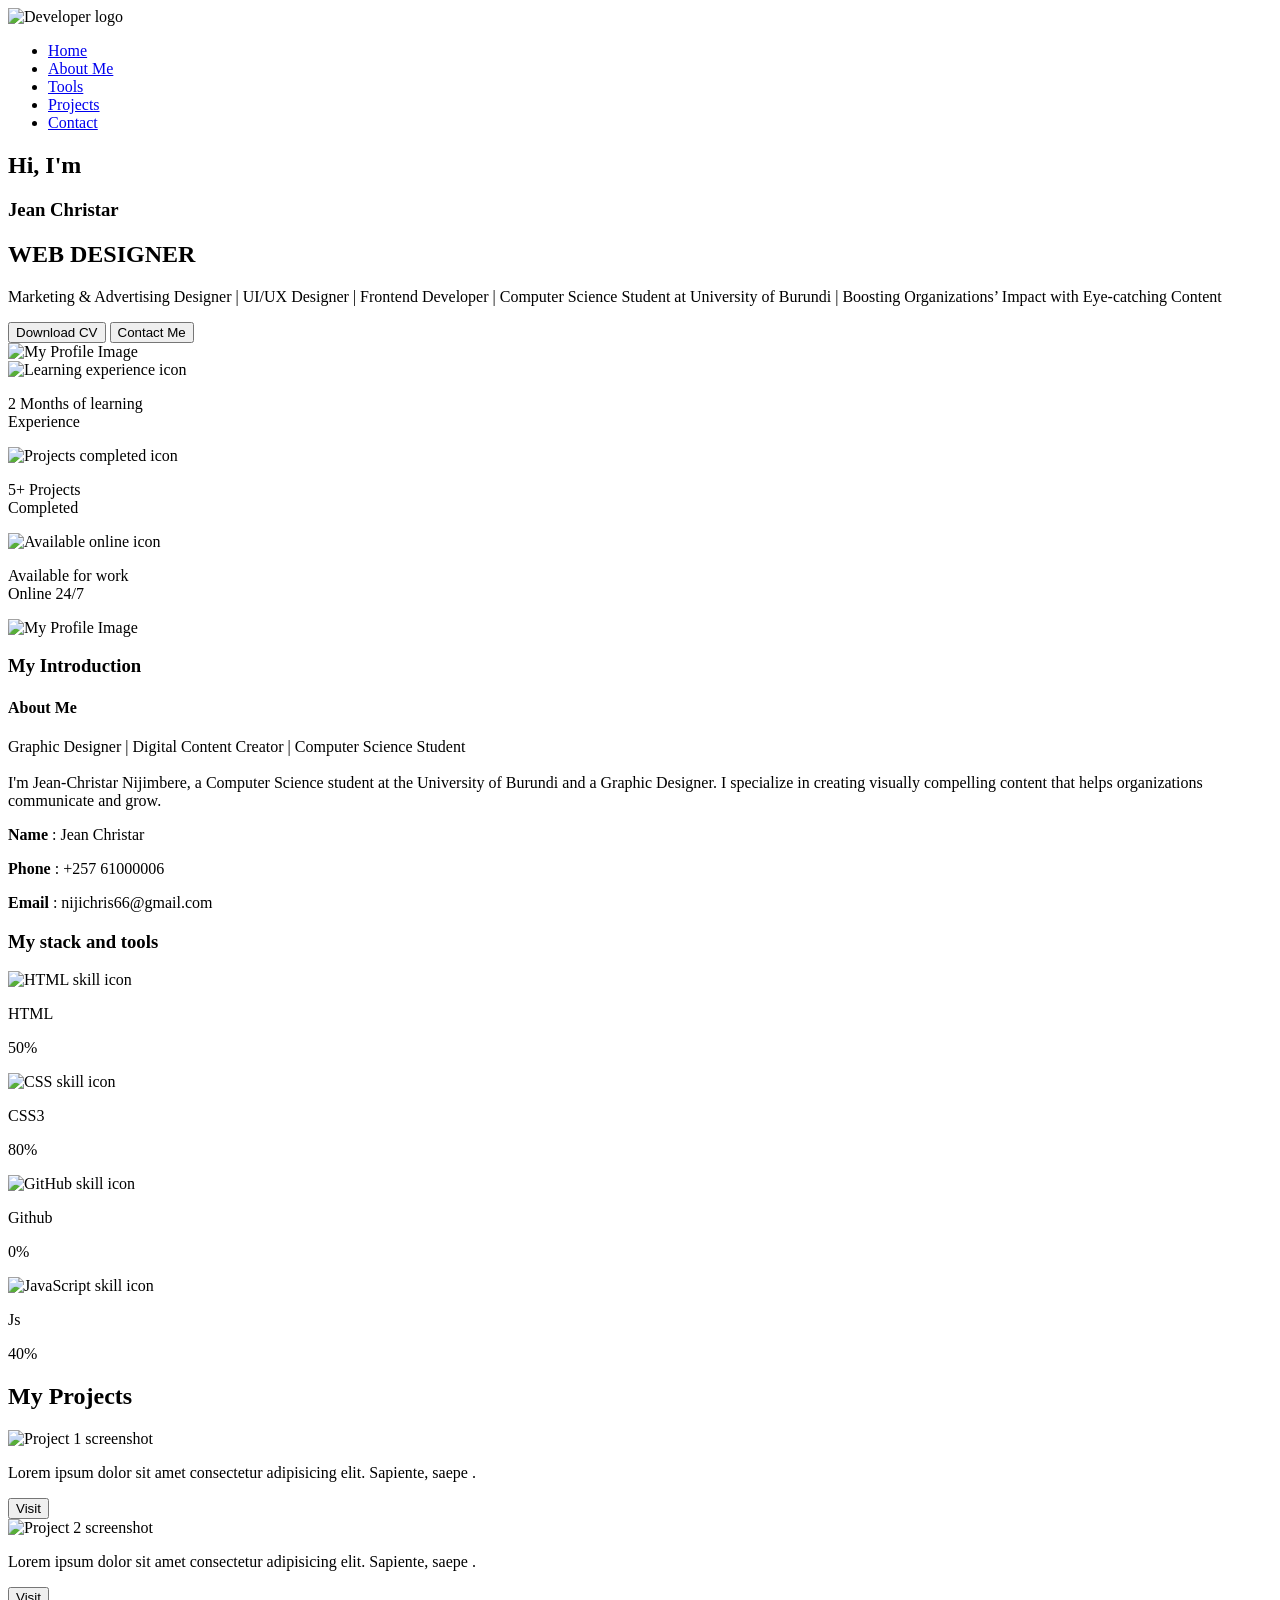
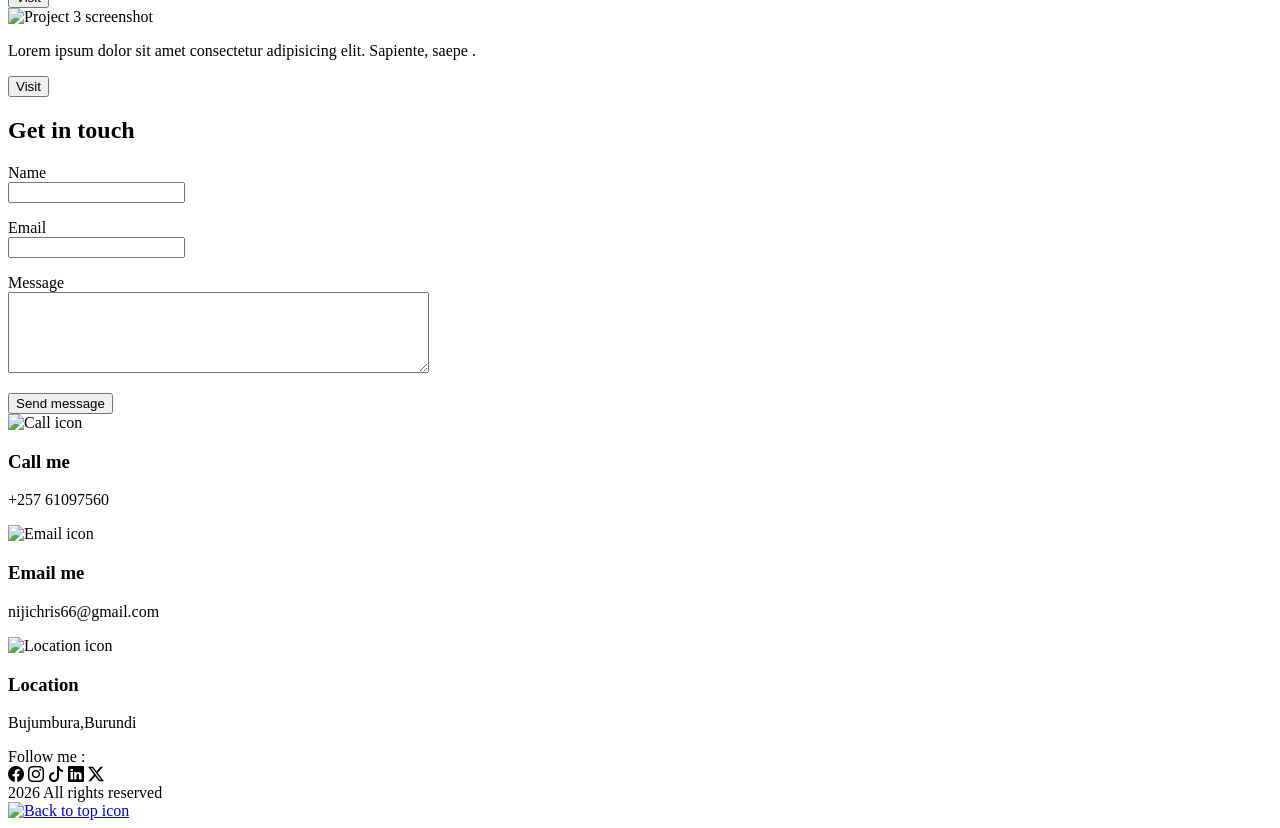
==== .vscode/index.html @ 38a6d343 "commit" ====
<!doctype html>
<html lang="en">
  <head>
    <meta charset="UTF-8" />
    <meta name="viewport" content="width=device-width, initial-scale=1.0" />
    <link rel="stylesheet" href="style.css" />
    <link
      rel="stylesheet"
      href="https://cdn.jsdelivr.net/npm/bootstrap-icons@1.13.1/font/bootstrap-icons.min.css"
    />
    <title>Christar | Portfolio v.1</title>
  </head>
  <body id="home">
    <header class="header">
      <nav class="header_nav">
        <img
          class="header_nav-logo"
          src="./media/dev.png"
          alt="Developer logo"
        />
        <ul class="header_nav-ul">
          <li><a href="#home">Home</a></li>
          <li><a href="#about">About Me</a></li>
          <li><a href="#tools">Tools</a></li>
          <li><a href="#projects">Projects</a></li>
          <li><a href="#contact">Contact</a></li>
        </ul>
      </nav>
    </header>

    <main>
      <section class="about">
        <article class="about_text">
          <h2 class="about_text-hi">Hi, I'm</h2>
          <div class="names">
            <h1 class="about_text-name">Jean Christar</h1>
            <h2 class="about_text-job">WEB DESIGNER</h2>
          </div>
          <p class="about_text-p">
            Marketing & Advertising Designer | UI/UX Designer | Frontend
            Developer | Computer Science Student at University of Burundi |
            Boosting Organizations’ Impact with Eye-catching Content
          </p>
          <div class="btns">
            <button class="about_text-btn cv_btn">Download CV</button>
            <button class="about_text-btn contact_btn">Contact Me</button>
          </div>
        </article>
        <article class="about_img">
          <img src="./media/profile2.png" alt="My Profile Image" />
        </article>
        <article class="round_section">
          <article class="flex">
            <img
              class="icon"
              src="./media/book-glasses_icon-icons.com_56355.png"
              alt="Learning experience icon"
            />

            <p>2 Months of learning <br />Experience</p>
          </article>

          <article class="flex">
            <img
              class="icon"
              src="./media/task_software_platform_management_project_icon_142266.png"
              alt="Projects completed icon"
            />

            <p>5+ Projects <br />Completed</p>
          </article>

          <article class="flex">
            <img
              class="icon"
              src="./media/time_management_clock_icon_192448.png"
              alt="Available online icon"
            />

            <p>Available for work <br />Online 24/7</p>
          </article>
          <div class="line_1"></div>
          <div class="line_2"></div>
        </article>
      </section>

      <section class="sec_me">
        <article class="me">
          <div class="me_profile">
            <img src="./media/profile2.png" alt="My Profile Image" />
            <div class="lines top_a"></div>
            <!-- <div class="lines top_b"></div> -->
            <div class="lines bottom_a"></div>
            <!-- <div class="lines bottom_b"></div> -->

            <div class="lines_2 top_a_2"></div>
            <!-- <div class="lines_2 top_b_2"></div> -->
            <div class="lines_2 bottom_a_2"></div>
            <!-- <div class="lines_2 bottom_b_2"></div> -->
          </div>
          <div id="about" class="me_intro">
            <section class="me_intro_sec">
              <h3>My Introduction</h3>
              <h1>About Me</h1>
              <p>
                Graphic Designer | Digital Content Creator | Computer Science
                Student <br /><br />
                I'm Jean-Christar Nijimbere, a Computer Science student at the
                University of Burundi and a Graphic Designer. I specialize in
                creating visually compelling content that helps organizations
                communicate and grow. <br />
              </p>
              <section>
                <p>
                  <strong>Name</strong> :
                  <span class="highlight_color">Jean Christar</span>
                </p>
                <p>
                  <strong>Phone</strong> :
                  <span class="highlight_color">+257 61000006</span>
                </p>
                <p>
                  <strong>Email</strong> :
                  <span class="highlight_color">nijichris66@gmail.com</span>
                </p>
              </section>
            </section>
          </div>
        </article>
      </section>

      <section id="tools" class="stack">
        <article>
          <h1 class="stack_h1">My stack and tools</h1>
          <div class="grid_container">
            <div class="flex_container">
              <img
                src="./media/HTML5_icon-icons.com_67090.png"
                alt="HTML skill icon"
              />
              <div class="tool_name_container">
                <p>HTML</p>
                <div class="div_up_html">
                  <div class="div_down_html"></div>
                </div>
              </div>
              <p class="number">50%</p>
            </div>

            <div class="flex_container">
              <img
                src="./media/CSS3_icon-icons.com_67069.png"
                alt="CSS skill icon"
              />
              <div class="tool_name_container">
                <p>CSS3</p>
                <div class="div_up_css">
                  <div class="div_down_css"></div>
                </div>
              </div>
              <p class="number">80%</p>
            </div>

            <div class="flex_container">
              <img
                src="./media/github-logo_icon-icons.com_73546.png"
                alt="GitHub skill icon"
              />
              <div class="tool_name_container">
                <p>Github</p>
                <div class="div_up_git">
                  <div class="div_down_git"></div>
                </div>
              </div>
              <p class="number">0%</p>
            </div>

            <div class="flex_container">
              <img
                src="./media/HTML5_icon-icons.com_67090.png"
                alt="JavaScript skill icon"
              />
              <div class="tool_name_container">
                <p>Js</p>
                <div class="div_up_js">
                  <div class="div_down_js"></div>
                </div>
              </div>
              <p class="number">40%</p>
            </div>
          </div>
        </article>
      </section>

      <section id="projects" class="projet_sec">
        <h1 class="stack_h1">My Projects</h1>
        <div class="project_container">
          <div class="card">
            <div class="card_image">
              <img src="./media/projet_1.png" alt="Project 1 screenshot" />
            </div>
            <p class="p">
              Lorem ipsum dolor sit amet consectetur adipisicing elit. Sapiente,
              saepe .
            </p>
            <button class="btn">Visit</button>
          </div>

          <div class="card">
            <div class="card_image">
              <img src="./media/projet_2.png" alt="Project 2 screenshot" />
            </div>
            <p>
              Lorem ipsum dolor sit amet consectetur adipisicing elit. Sapiente,
              saepe .
            </p>
            <button class="btn">Visit</button>
          </div>

          <div class="card">
            <div class="card_image">
              <img src="./media/projet_1.png" alt="Project 3 screenshot" />
            </div>
            <p>
              Lorem ipsum dolor sit amet consectetur adipisicing elit. Sapiente,
              saepe .
            </p>
            <button class="btn">Visit</button>
          </div>
        </div>
      </section>

      <section id="contact" class="contact">
        <h1 class="stack_h1">Get in touch</h1>

        <div class="contact_container">
          <section>
            <form action="#">
              <section class="form">
                <div class="input">
                  <p>
                    <label for="name">Name </label><br />
                    <input type="text" name="name" id="name" placeholder="" />
                  </p>

                  <p>
                    <label for="mail">Email </label><br />
                    <input type="text" name="mail" id="mail" placeholder="" />
                  </p>
                </div>

                <p>
                  <label for="message">Message</label><br />
                  <textarea
                    name=""
                    id=""
                    cols="50"
                    rows="5"
                    placeholder=""
                  ></textarea>
                </p>
                <button class="send_btn">Send message</button>
                <br />
              </section>
            </form>
          </section>
          <section>
            <div class="contact_grid">
              <div class="call">
                <img
                  class="contact_icon"
                  src="./media/ic_call_128_28145.png"
                  alt="Call icon"
                />
                <div class="text">
                  <h3>Call me</h3>
                  <p>+257 61097560</p>
                </div>
              </div>

              <div class="call">
                <img
                  class="contact_icon"
                  src="./media/email_green_23345.png"
                  alt="Email icon"
                />
                <div class="text">
                  <h3>Email me</h3>
                  <p>nijichris66@gmail.com</p>
                </div>
              </div>

              <div class="call">
                <img
                  class="contact_icon"
                  src="./media/st_patricks_day_location_clover_irish_ireland_icon_132821.png"
                  alt="Location icon"
                />
                <div class="text">
                  <h3>Location</h3>
                  <p>Bujumbura,Burundi</p>
                </div>
              </div>
            </div>
          </section>
        </div>
      </section>
    </main>

    <footer>
      <section class="footer_grid">
        <article>Follow me :</article>
        <article>
          <div class="list_icons">
            <!-- <img
              class="icons_list"
              src="./media/facebook_icon-icons.com_71202.png"
              alt="Facebook icon"
            /> -->
            <i class="bi bi-facebook"></i>

            <!-- <img
              class="icons_list"
              src="./media/instagram_black_logo_icon_147122.png"
              alt="Instagram icon"
            /> -->
            <i class="bi bi-instagram"></i>

            <!-- <img
              class="icons_list"
              src="./media/tiktok_logo_icon_144802.png"
              alt="TikTok icon"
            /> -->
            <i class="bi bi-tiktok"></i>

            <!-- <img
              class="icons_list"
              src="./media/linkedin_in_logo_icon_145103.png"
              alt="LinkedIn icon"
            /> -->
            <i class="bi bi-linkedin"></i>

            <!-- <img
              class="icons_list"
              src="./media/twitter-3_icon-icons.com_50735.png"
              alt="Twitter icon"
            /> -->
            <i class="bi bi-twitter-x"></i>
          </div>
        </article>
        <article>2026 All rights reserved</article>
      </section>
      <div class="up_icon">
        <span>
          <a href="#home"
            ><img src="./media/home_26565.png" alt="Back to top icon"
          /></a>
        </span>
      </div>
    </footer>
  </body>
</html>
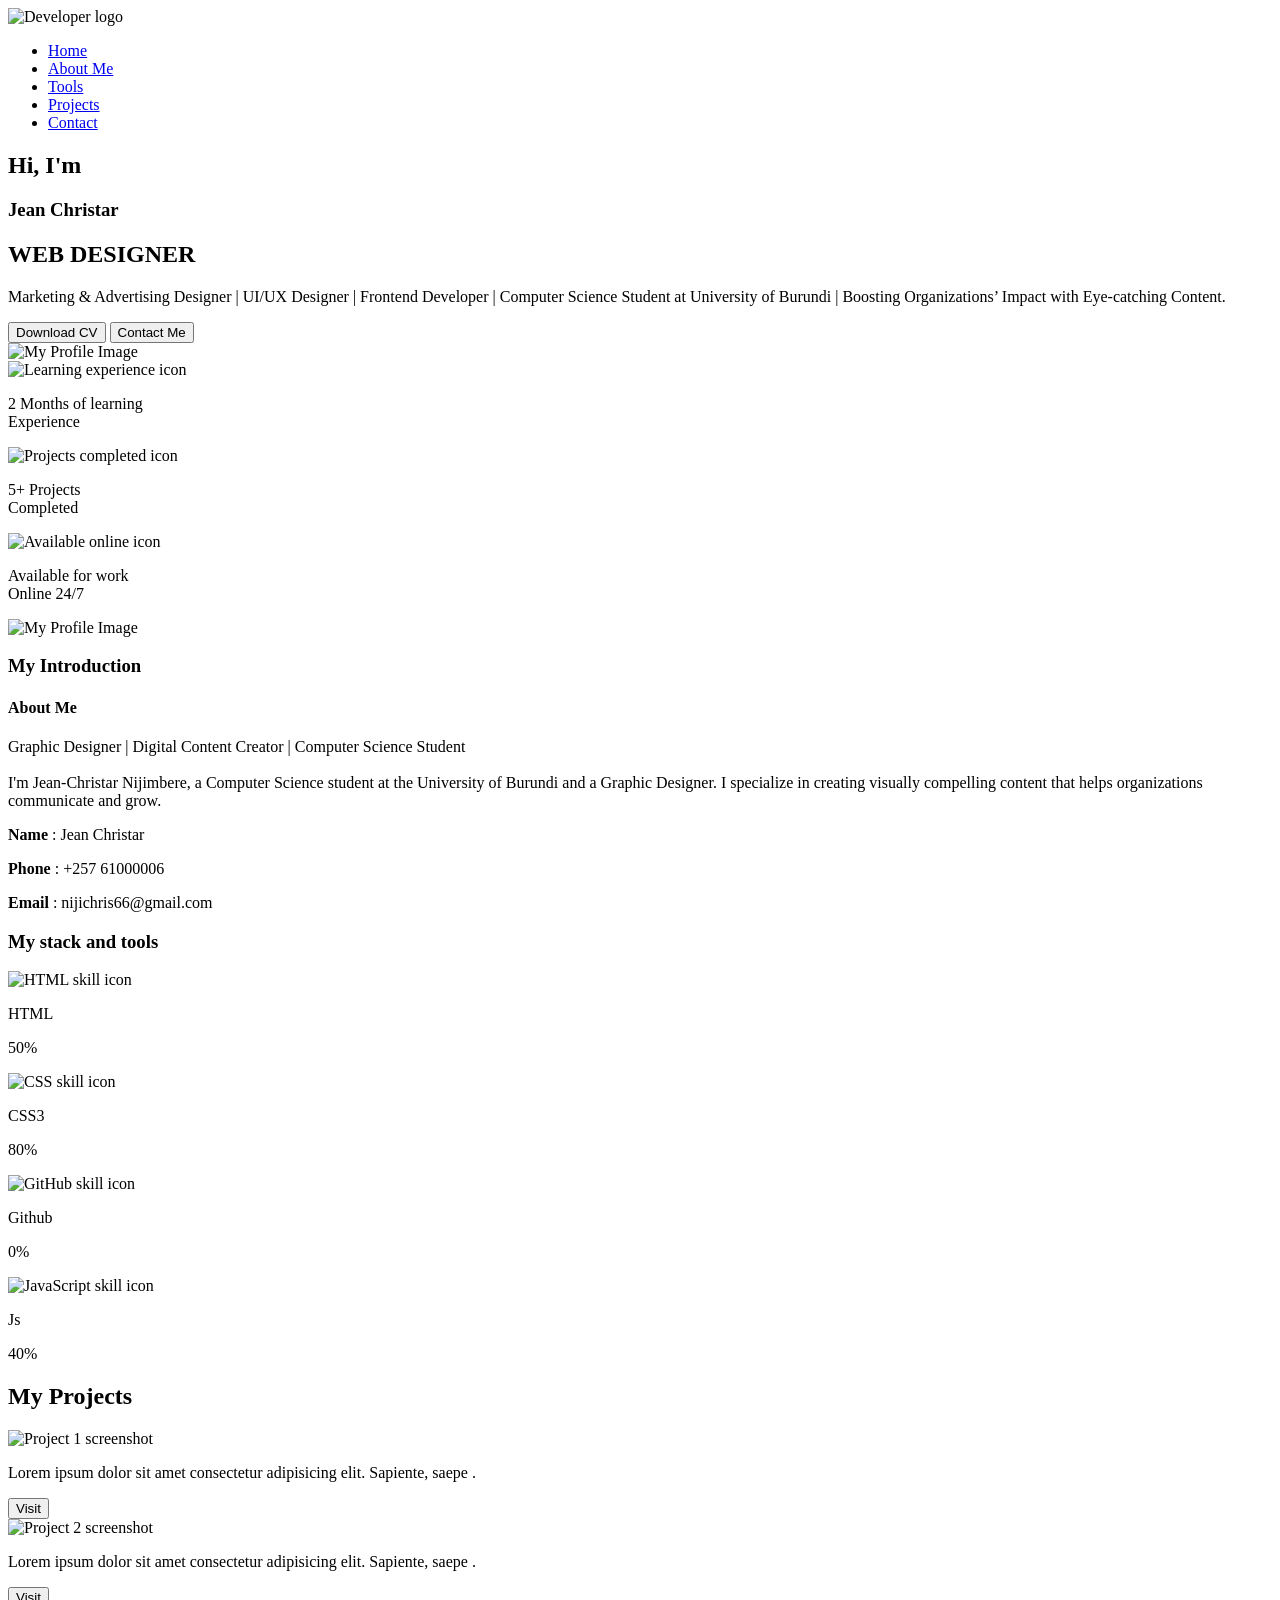
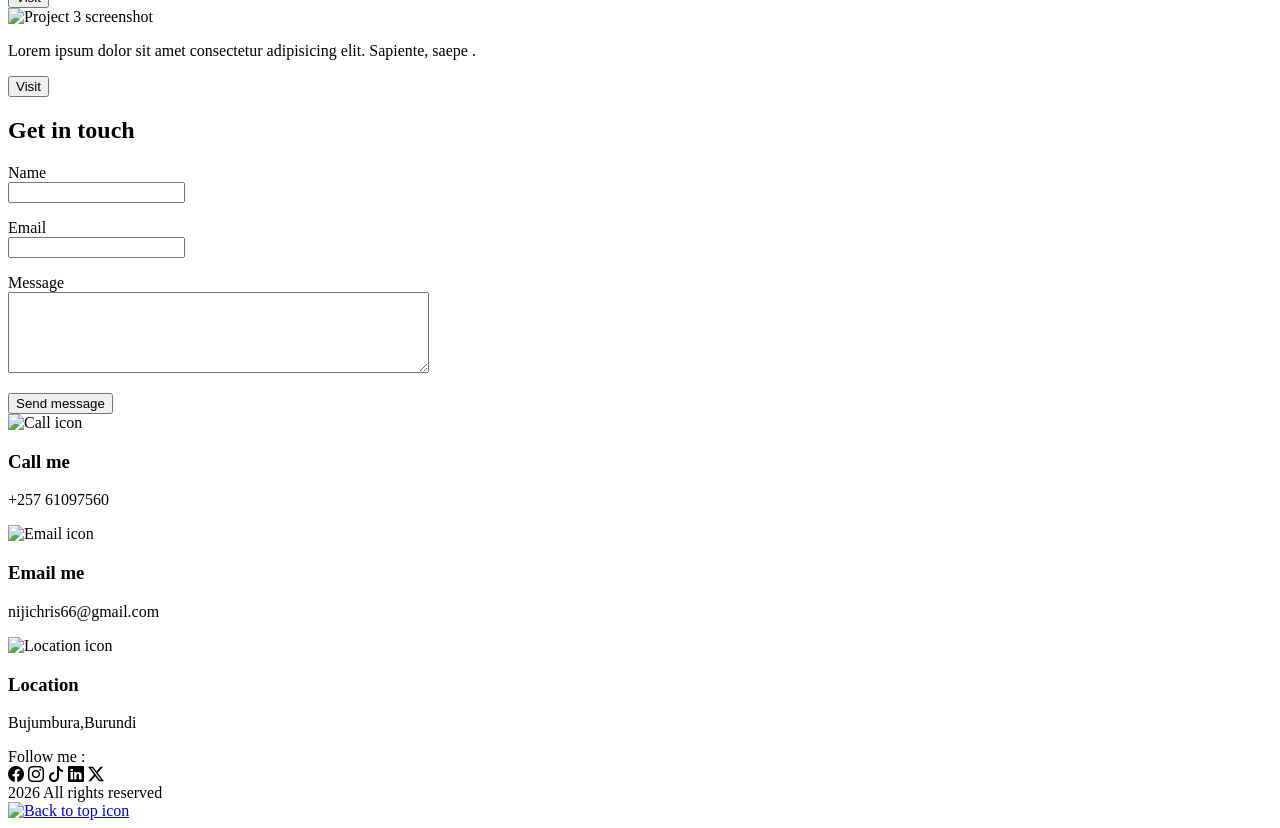
==== commit e7402a84: "COMMIT" ====
--- a/.vscode/index.html
+++ b/.vscode/index.html
@@ -39,7 +39,7 @@
           <p class="about_text-p">
             Marketing & Advertising Designer | UI/UX Designer | Frontend
             Developer | Computer Science Student at University of Burundi |
-            Boosting Organizations’ Impact with Eye-catching Content
+            Boosting Organizations’ Impact with Eye-catching Content.
           </p>
           <div class="btns">
             <button class="about_text-btn cv_btn">Download CV</button>
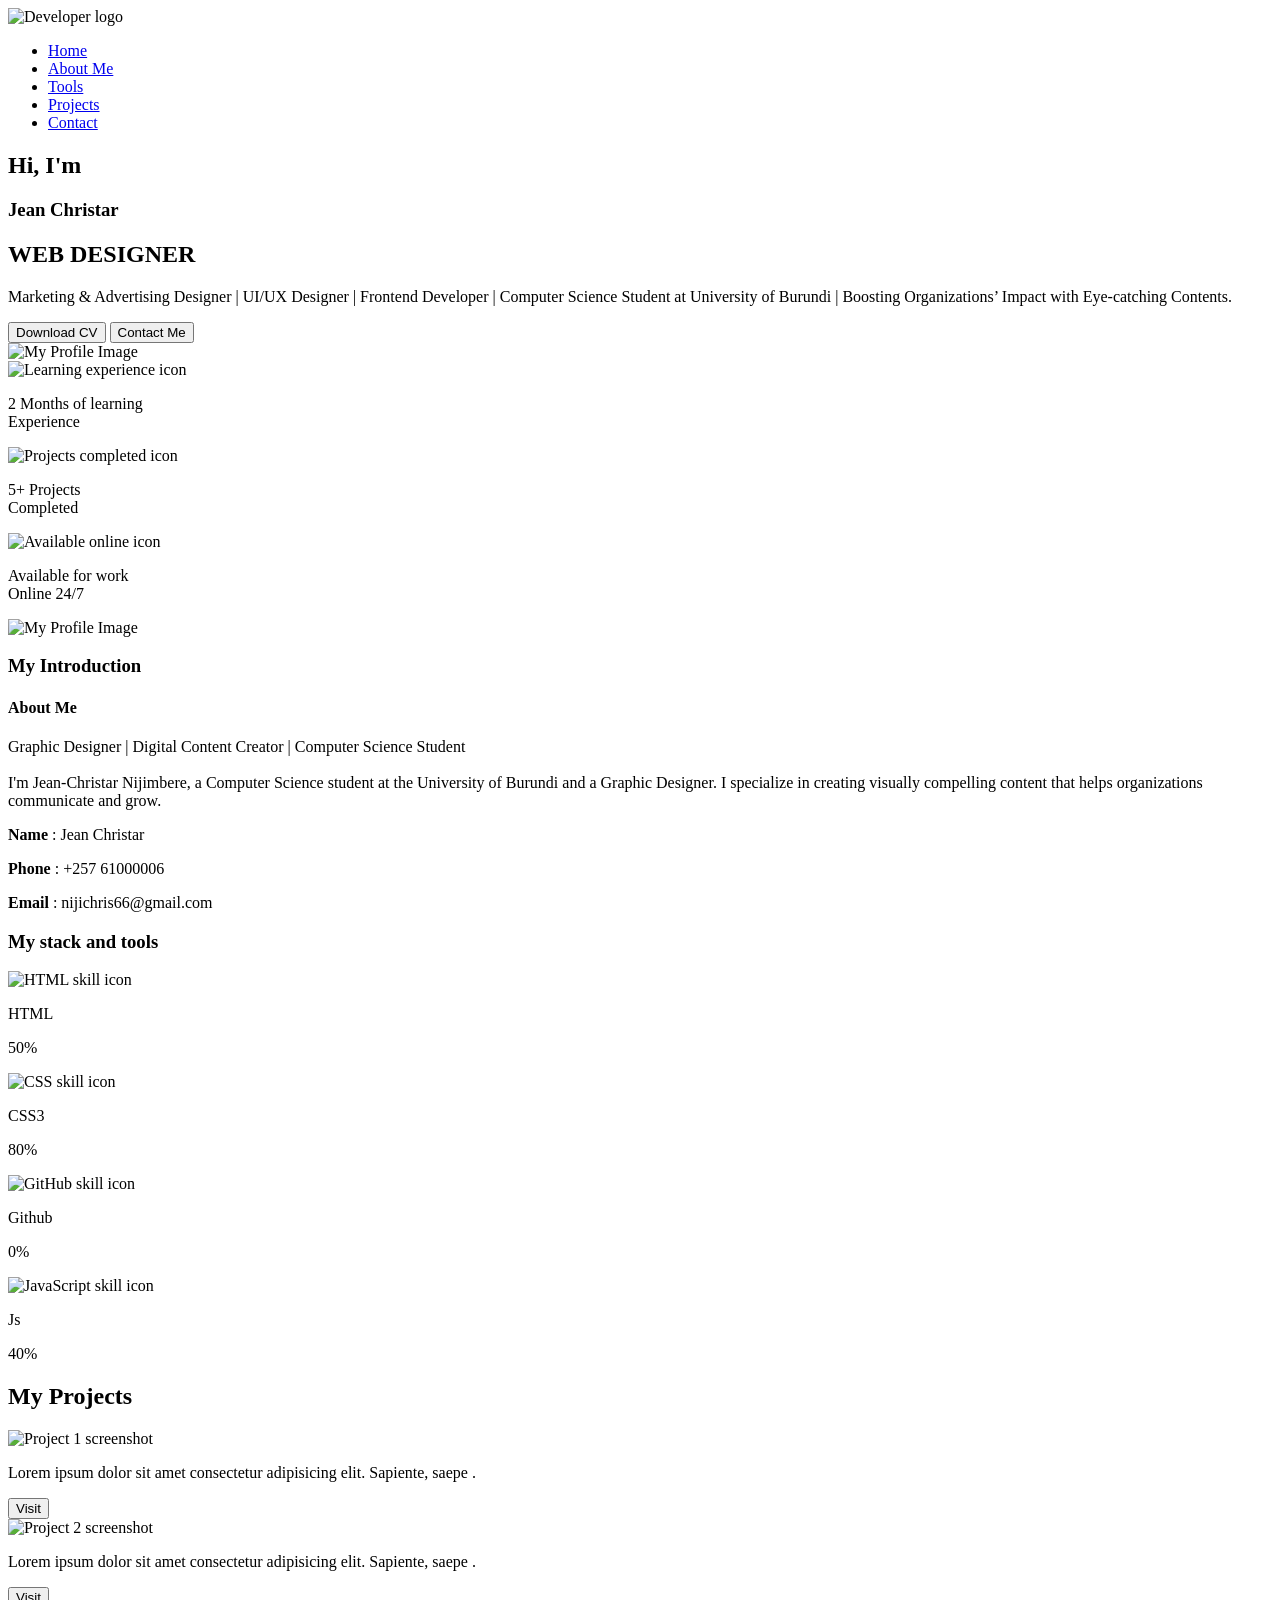
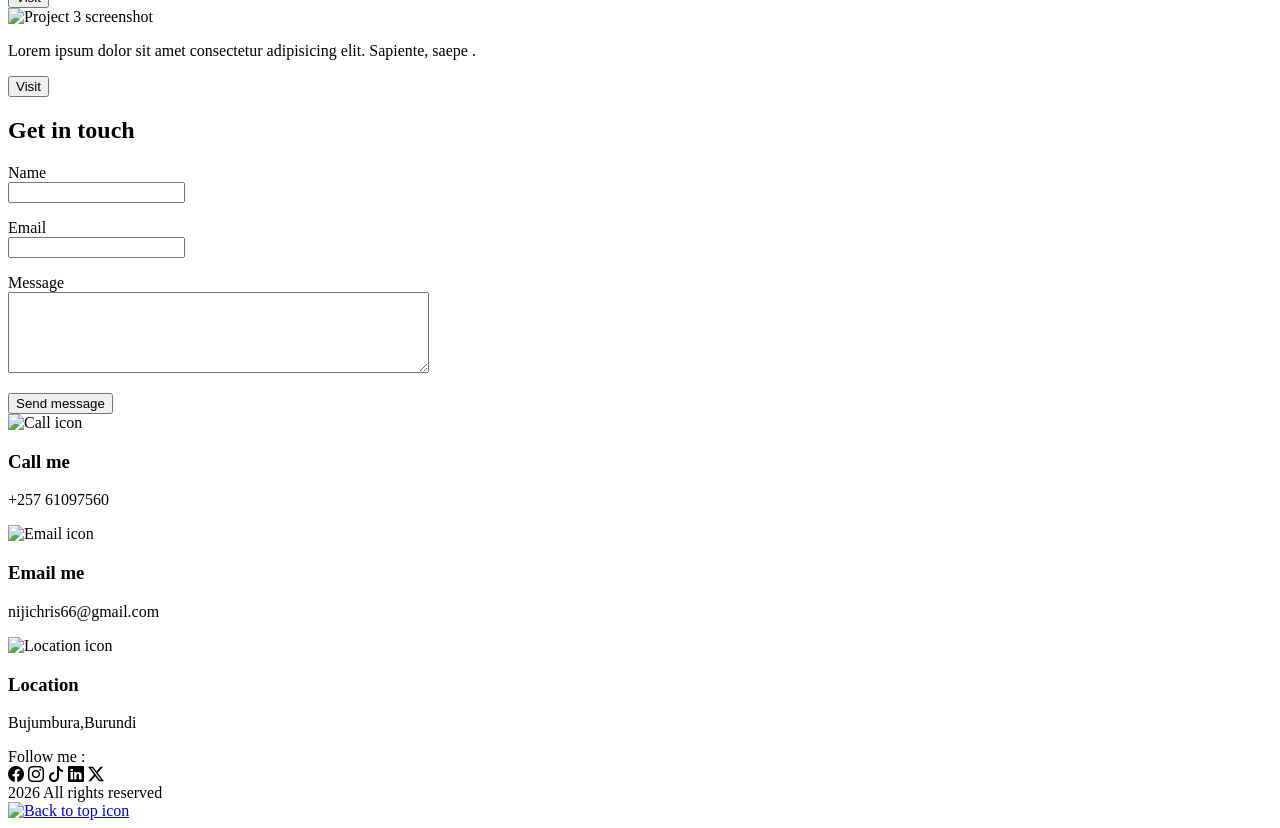
==== commit b8e0b9e0: "commit test" ====
--- a/.vscode/index.html
+++ b/.vscode/index.html
@@ -39,7 +39,7 @@
           <p class="about_text-p">
             Marketing & Advertising Designer | UI/UX Designer | Frontend
             Developer | Computer Science Student at University of Burundi |
-            Boosting Organizations’ Impact with Eye-catching Content.
+            Boosting Organizations’ Impact with Eye-catching Contents.
           </p>
           <div class="btns">
             <button class="about_text-btn cv_btn">Download CV</button>
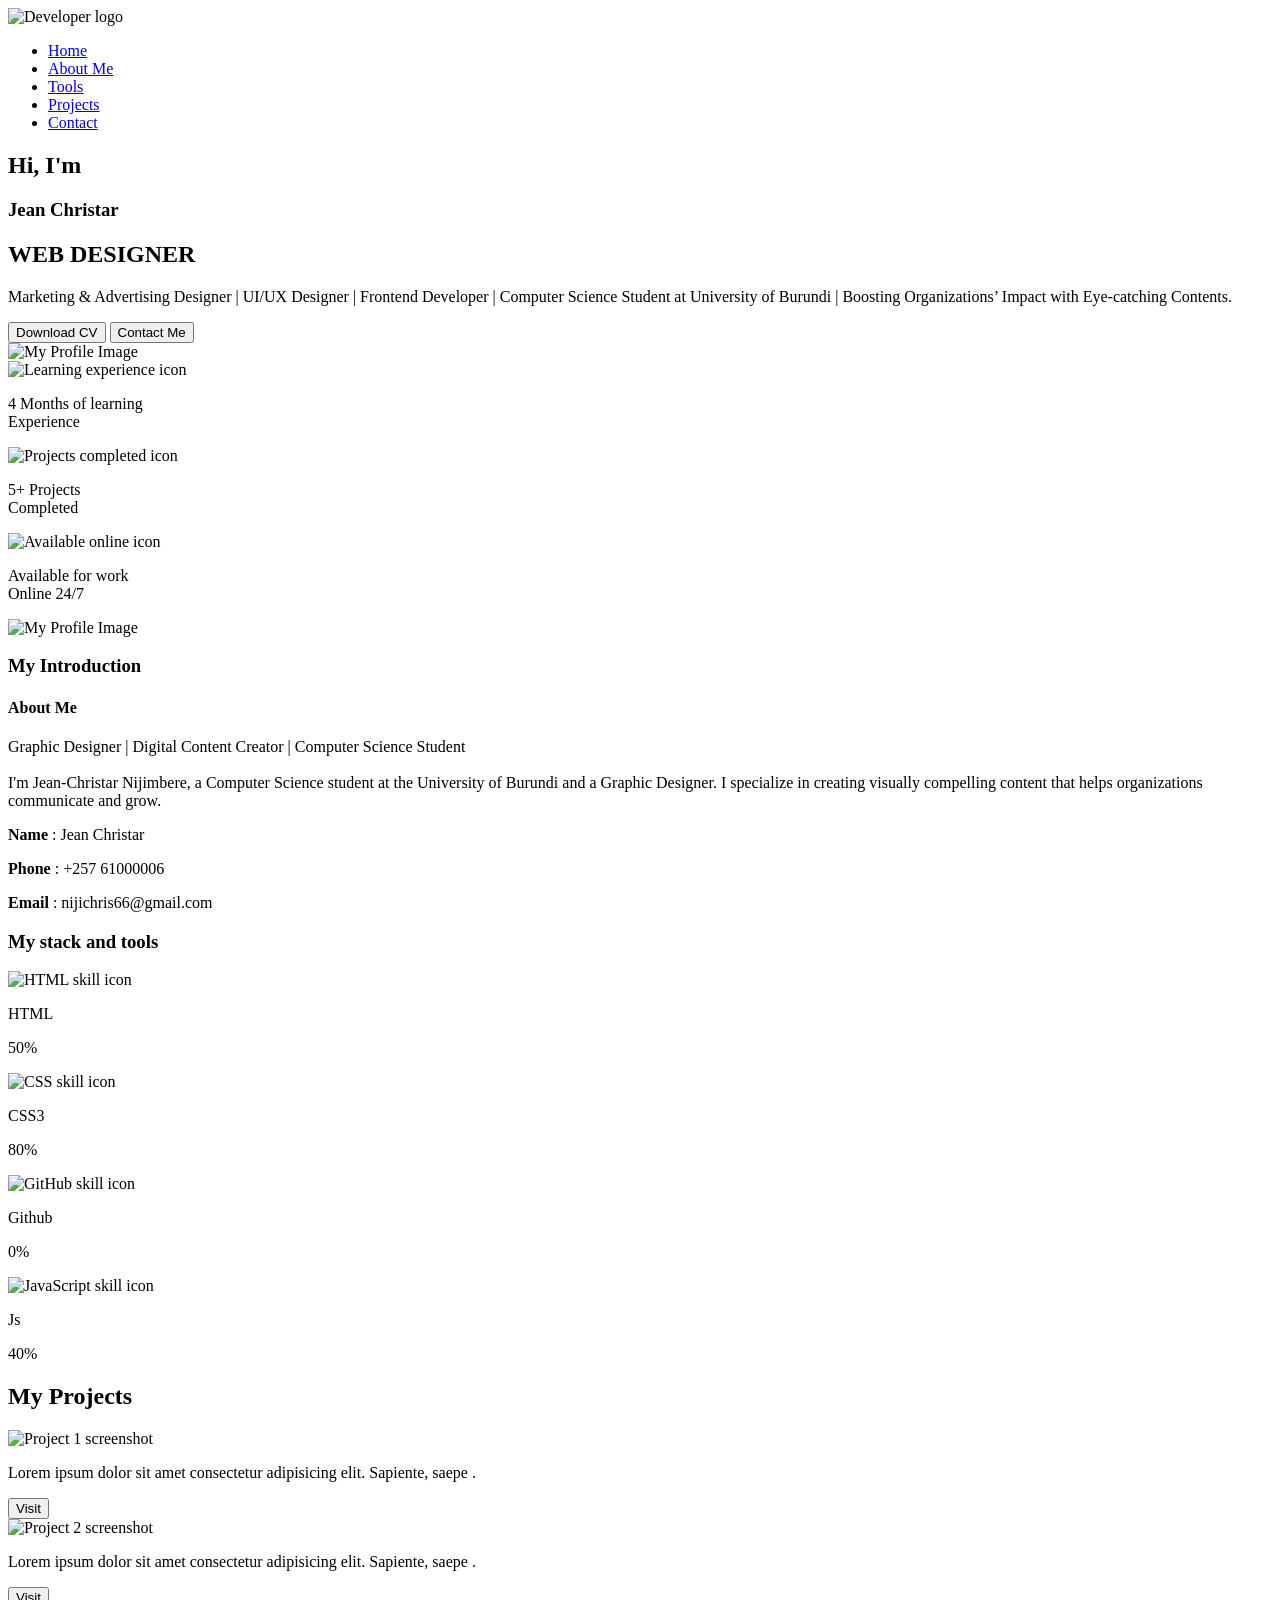
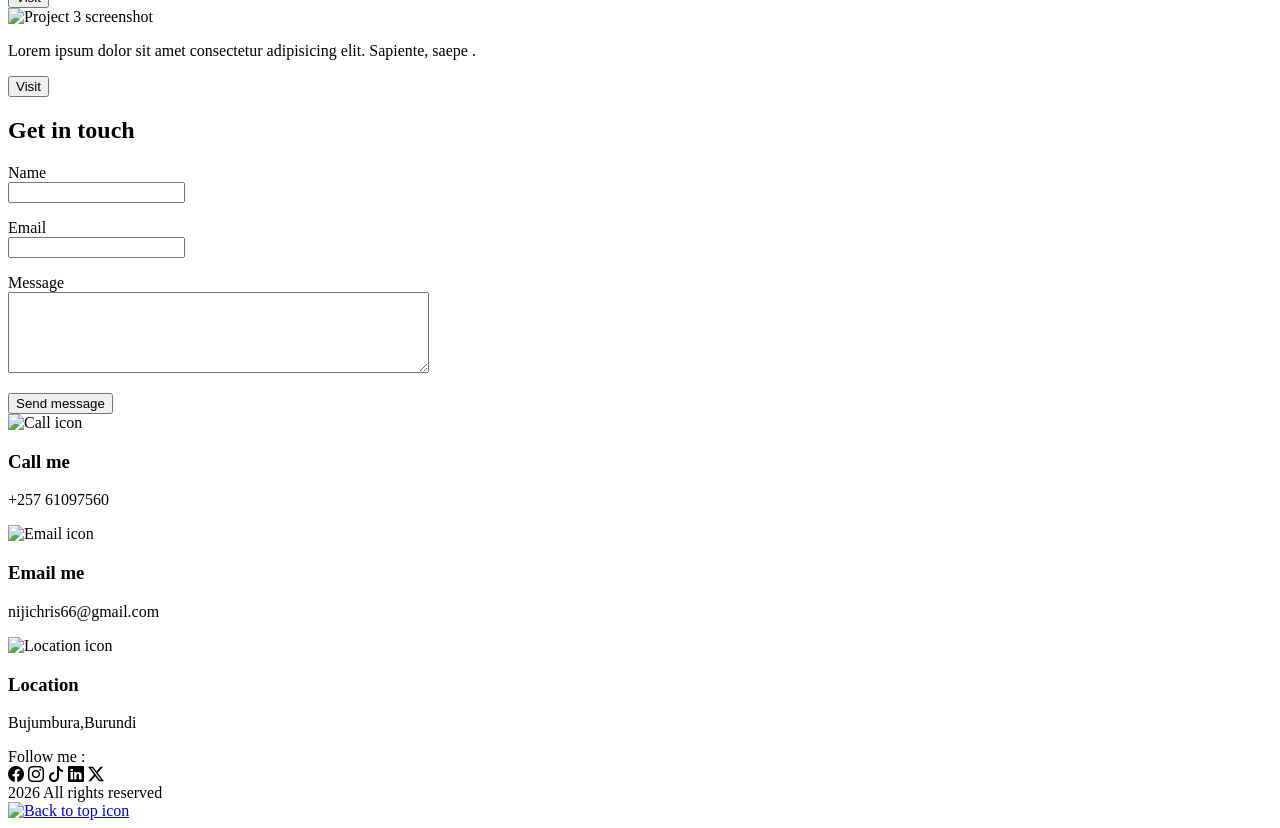
==== commit 5ac5406f: "Update index.html" ====
--- a/.vscode/index.html
+++ b/.vscode/index.html
@@ -57,7 +57,7 @@
               alt="Learning experience icon"
             />
 
-            <p>2 Months of learning <br />Experience</p>
+            <p>4 Months of learning <br />Experience</p>
           </article>
 
           <article class="flex">
